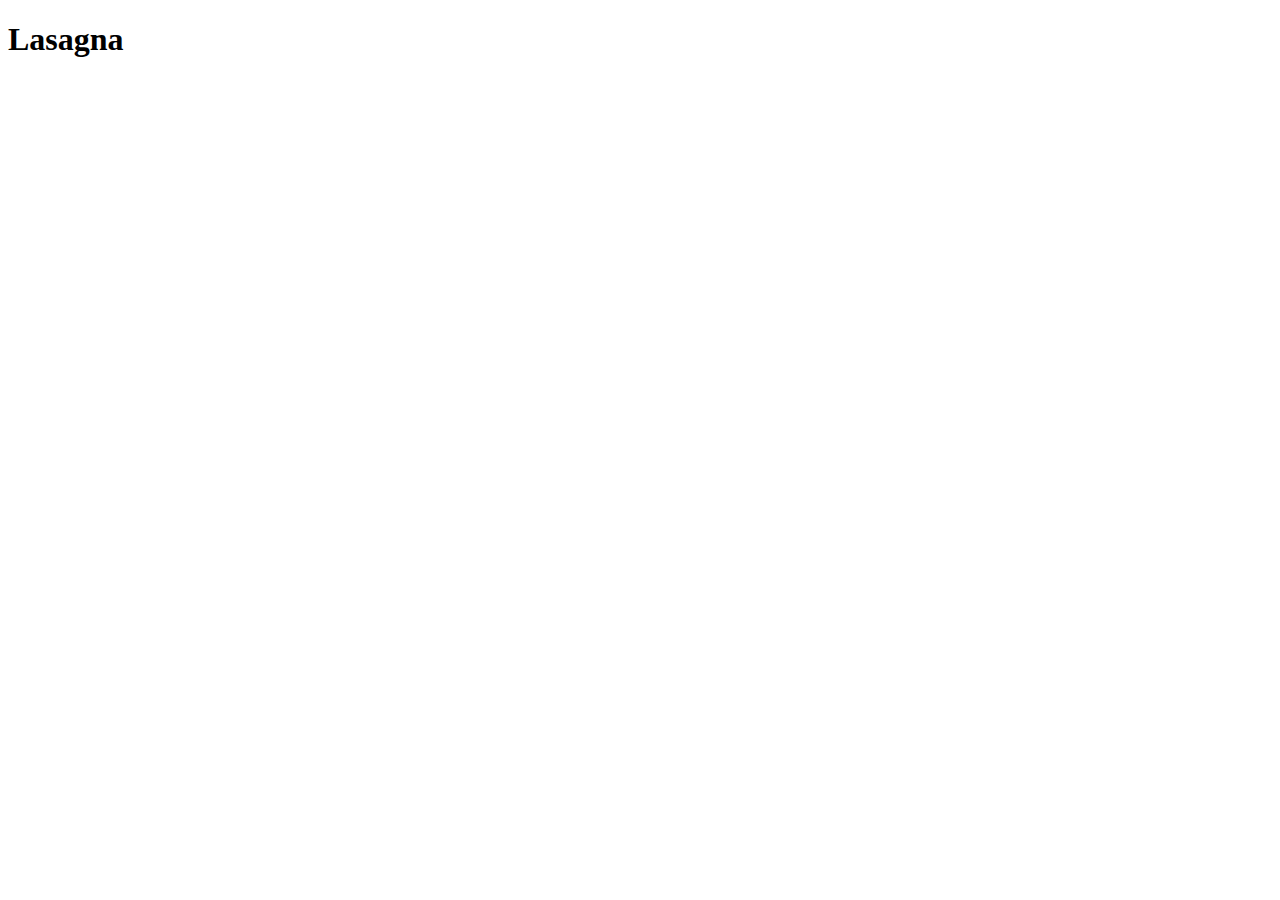
==== recipes/lasagna.html @ e6da7d94 "Add index and lasagna recipe" ====
<!DOCTYPE html>
<html lang="en">

<head>
    <meta charset="UTF-8">
    <meta name="viewport" content="width=device-width, initial-scale=1.0">
    <title>Document</title>
</head>

<body>
    <h1>Lasagna</h1>
</body>

</html>
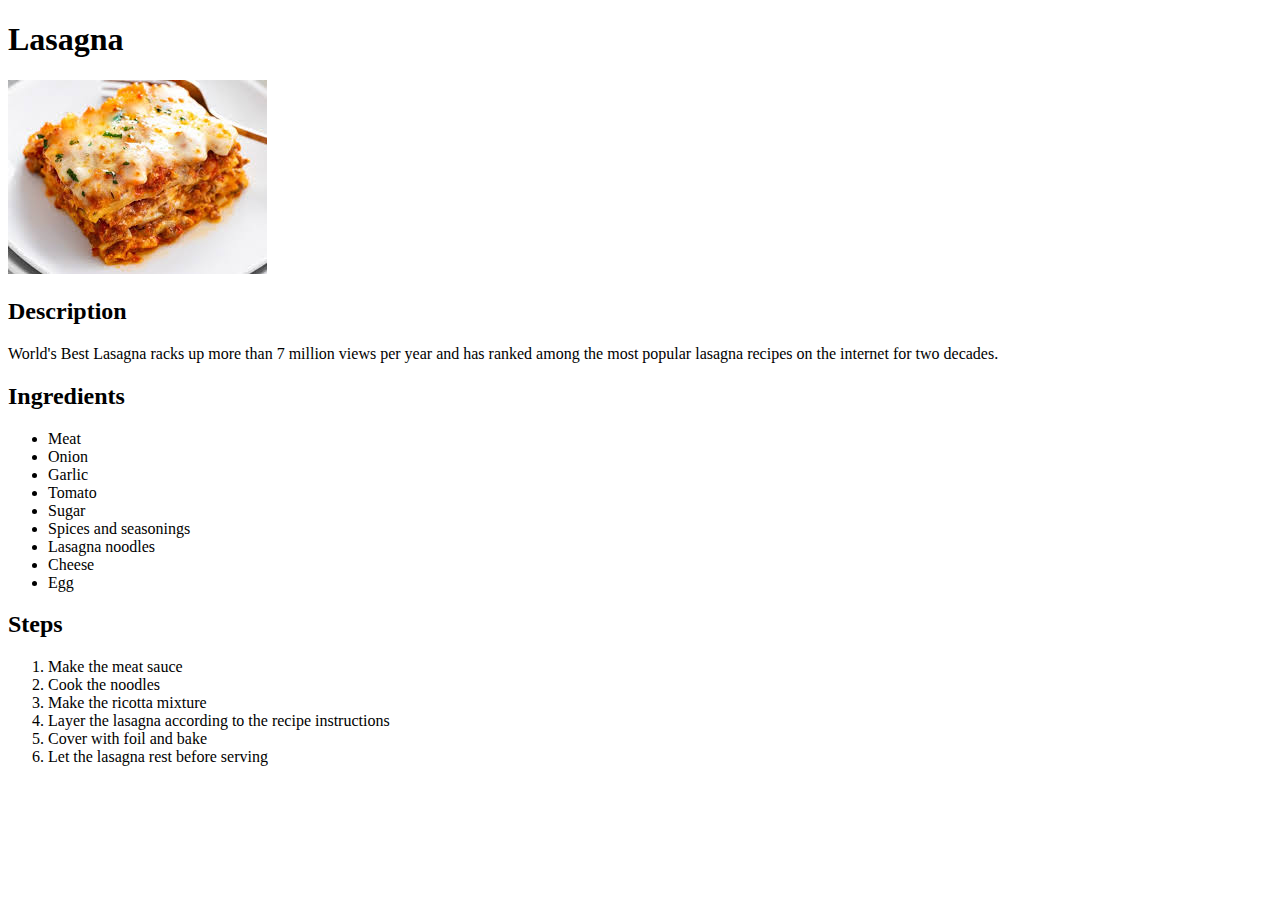
==== commit bd016804: "Update lasagna recipe" ====
--- a/recipes/lasagna.html
+++ b/recipes/lasagna.html
@@ -9,6 +9,31 @@
 
 <body>
     <h1>Lasagna</h1>
+    <img src="../images/Lasagna.jpg">
+    <h2>Description</h2>
+    <p>World's Best Lasagna racks up more than 7 million views per year and has ranked among the most popular lasagna
+        recipes on the internet for two decades.</p>
+    <h2>Ingredients</h2>
+    <ul>
+        <li>Meat</li>
+        <li>Onion</li>
+        <li>Garlic</li>
+        <li>Tomato</li>
+        <li>Sugar</li>
+        <li>Spices and seasonings</li>
+        <li>Lasagna noodles</li>
+        <li>Cheese</li>
+        <li>Egg</li>
+    </ul>
+    <h2>Steps</h2>
+    <ol>
+        <li>Make the meat sauce</li>
+        <li>Cook the noodles</li>
+        <li>Make the ricotta mixture</li>
+        <li>Layer the lasagna according to the recipe instructions</li>
+        <li>Cover with foil and bake</li>
+        <li>Let the lasagna rest before serving</li>
+    </ol>
 </body>
 
 </html>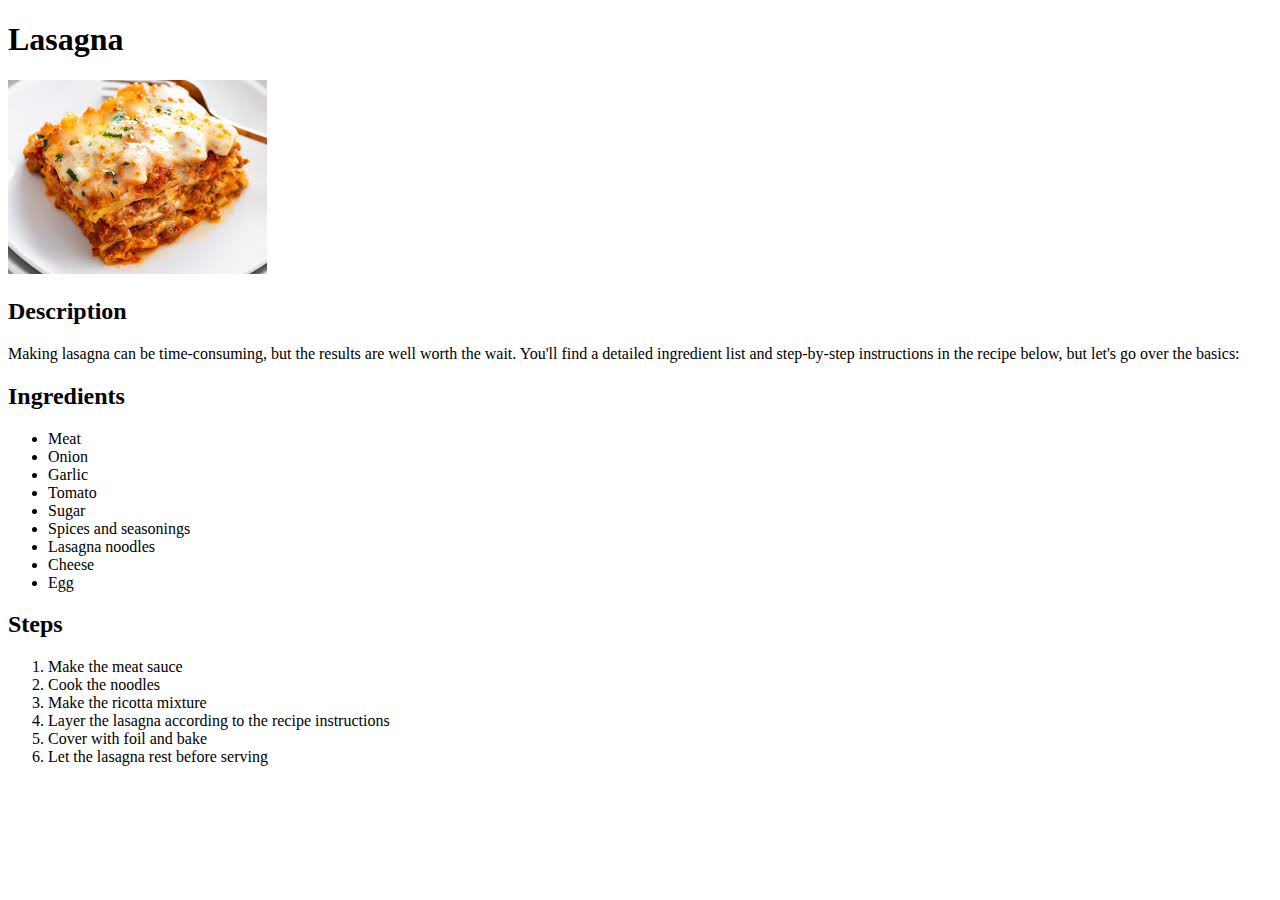
==== commit b55f8257: "Update lasagna desc" ====
--- a/recipes/lasagna.html
+++ b/recipes/lasagna.html
@@ -11,8 +11,8 @@
     <h1>Lasagna</h1>
     <img src="../images/Lasagna.jpg">
     <h2>Description</h2>
-    <p>World's Best Lasagna racks up more than 7 million views per year and has ranked among the most popular lasagna
-        recipes on the internet for two decades.</p>
+    <p>Making lasagna can be time-consuming, but the results are well worth the wait. You'll find a detailed ingredient
+        list and step-by-step instructions in the recipe below, but let's go over the basics:</p>
     <h2>Ingredients</h2>
     <ul>
         <li>Meat</li>
